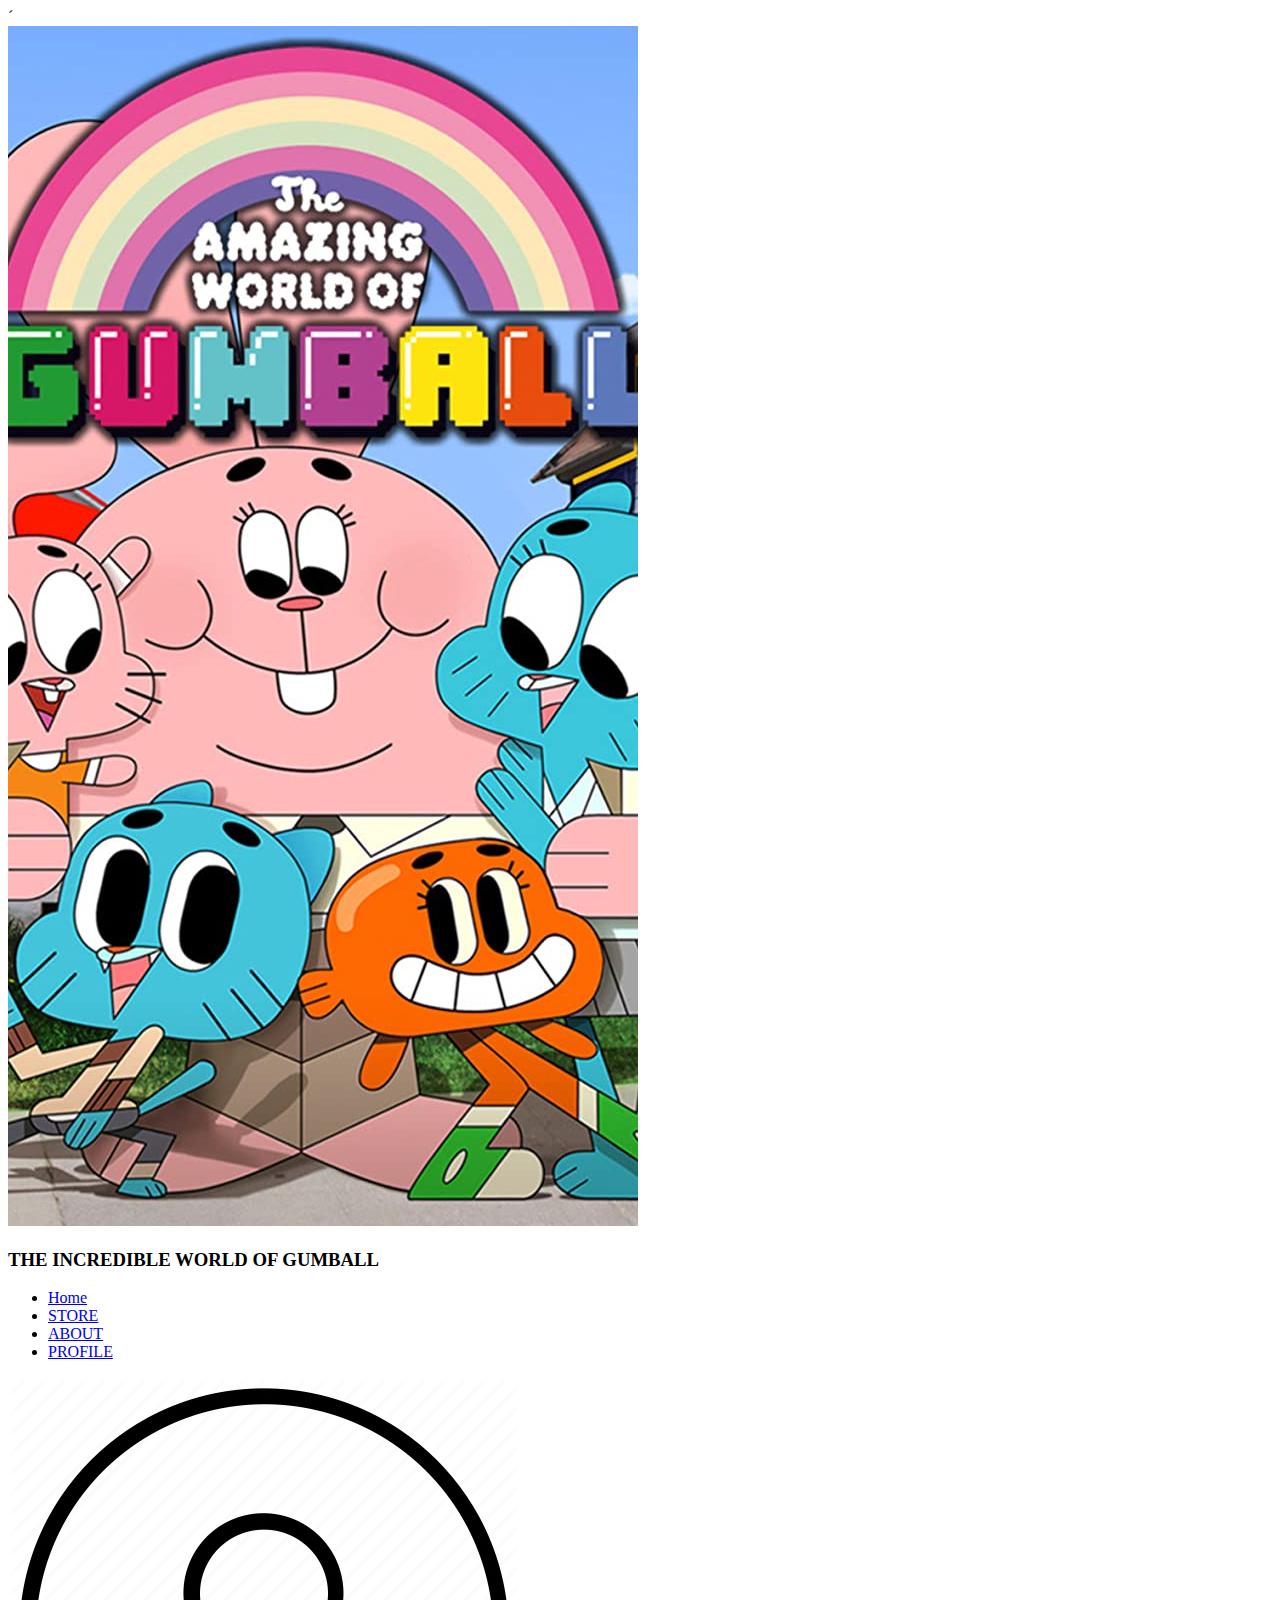
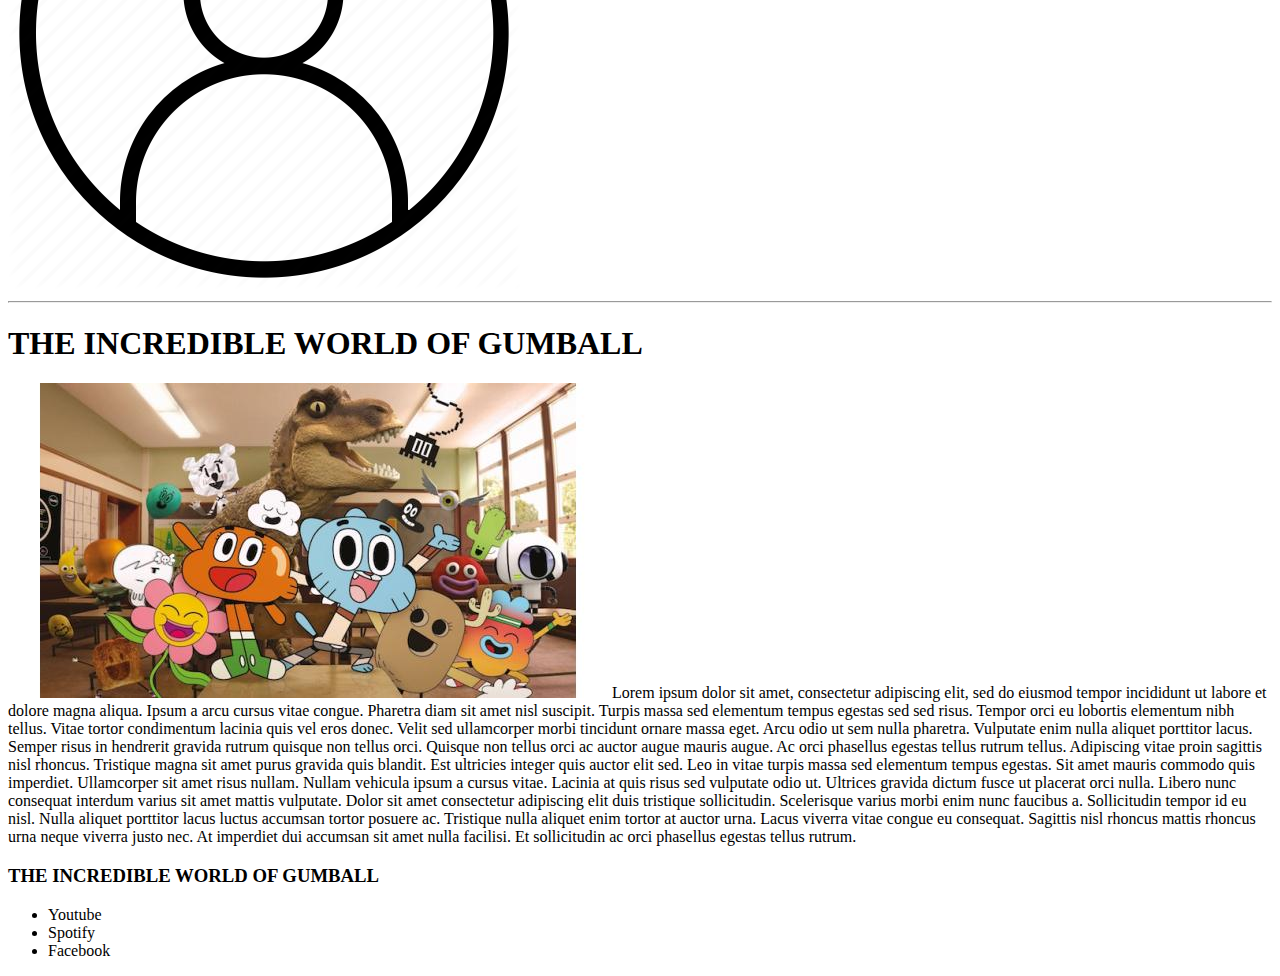
==== index.html @ 27bb7c55 "Initial" ====
<!DOCTYPE html>
<html>´
    <head>
        <meta charset="UTF-8">
        <meta name="viewport" content="width=device-width, initial-scale=1.0">
        <title>Document</title>
        <link rel="stylesheet" href="styles.css">
    </head>
    <body>
        <header>
            <nav>
                <a href="index.html"><img src="./GumballDarwin.jpg" alt="Well we caught the one with trash internet"></a>
                <h3>THE INCREDIBLE WORLD OF GUMBALL</h3>
                <ul class="nav-links">
                    <li><a href="Home.html">Home</a></li>
                    <li><a href="Store.html">STORE</a></li>
                    <li><a href="About.html">ABOUT</a></li>
                    <li><a href="Profile.html">PROFILE</a></li>
                </ul>
                <a href="index.html"><img src="./ProfileIcon.webp" alt="Well we caught the one with trash internet"></a>
            </nav>
            <hr>
            <h1>THE INCREDIBLE WORLD OF GUMBALL</h1>
        </header>
        <section>
        <img  class="image" src="./GumballFriends.jpg">
        Lorem ipsum dolor sit amet, consectetur adipiscing elit, sed do eiusmod tempor 
        incididunt ut labore et dolore magna aliqua. Ipsum a arcu cursus vitae congue. Pharetra diam sit
        amet nisl suscipit. Turpis massa sed elementum tempus egestas sed sed risus. Tempor orci eu lobortis
        elementum nibh tellus. Vitae tortor condimentum lacinia quis vel eros donec. Velit sed ullamcorper morbi 
        tincidunt ornare massa eget. Arcu odio ut sem nulla pharetra. Vulputate enim nulla aliquet porttitor lacus. 
        Semper risus in hendrerit gravida rutrum quisque non tellus orci. Quisque non tellus orci ac auctor augue 
        mauris augue. Ac orci phasellus egestas tellus rutrum tellus. Adipiscing vitae proin sagittis nisl rhoncus.
        Tristique magna sit amet purus gravida quis blandit. Est ultricies 
        integer quis auctor elit sed. Leo in vitae turpis massa sed elementum tempus egestas. Sit amet mauris
        commodo quis imperdiet. Ullamcorper sit amet risus nullam. Nullam
        vehicula ipsum a cursus vitae. Lacinia at quis risus sed vulputate odio ut.
        Ultrices gravida dictum fusce ut placerat orci nulla. Libero nunc consequat interdum
        varius sit amet mattis vulputate. Dolor sit amet consectetur adipiscing elit duis tristique
        sollicitudin. Scelerisque varius morbi enim nunc faucibus a. Sollicitudin tempor id eu nisl. Nulla aliquet
        porttitor lacus luctus accumsan tortor posuere ac. Tristique nulla aliquet enim tortor at auctor urna. 
         Lacus viverra vitae congue eu consequat. Sagittis nisl rhoncus mattis rhoncus urna neque viverra justo nec.
        At imperdiet dui accumsan sit amet nulla facilisi. Et sollicitudin ac orci phasellus egestas tellus rutrum.
        </section>
        <footer>
            <h3>THE INCREDIBLE WORLD OF GUMBALL</h3>
            <ul>
                <li>Youtube</li>
                <li>Spotify</li>
                <li>Facebook</li>
            </ul>
        </footer>
    </body>
</html>
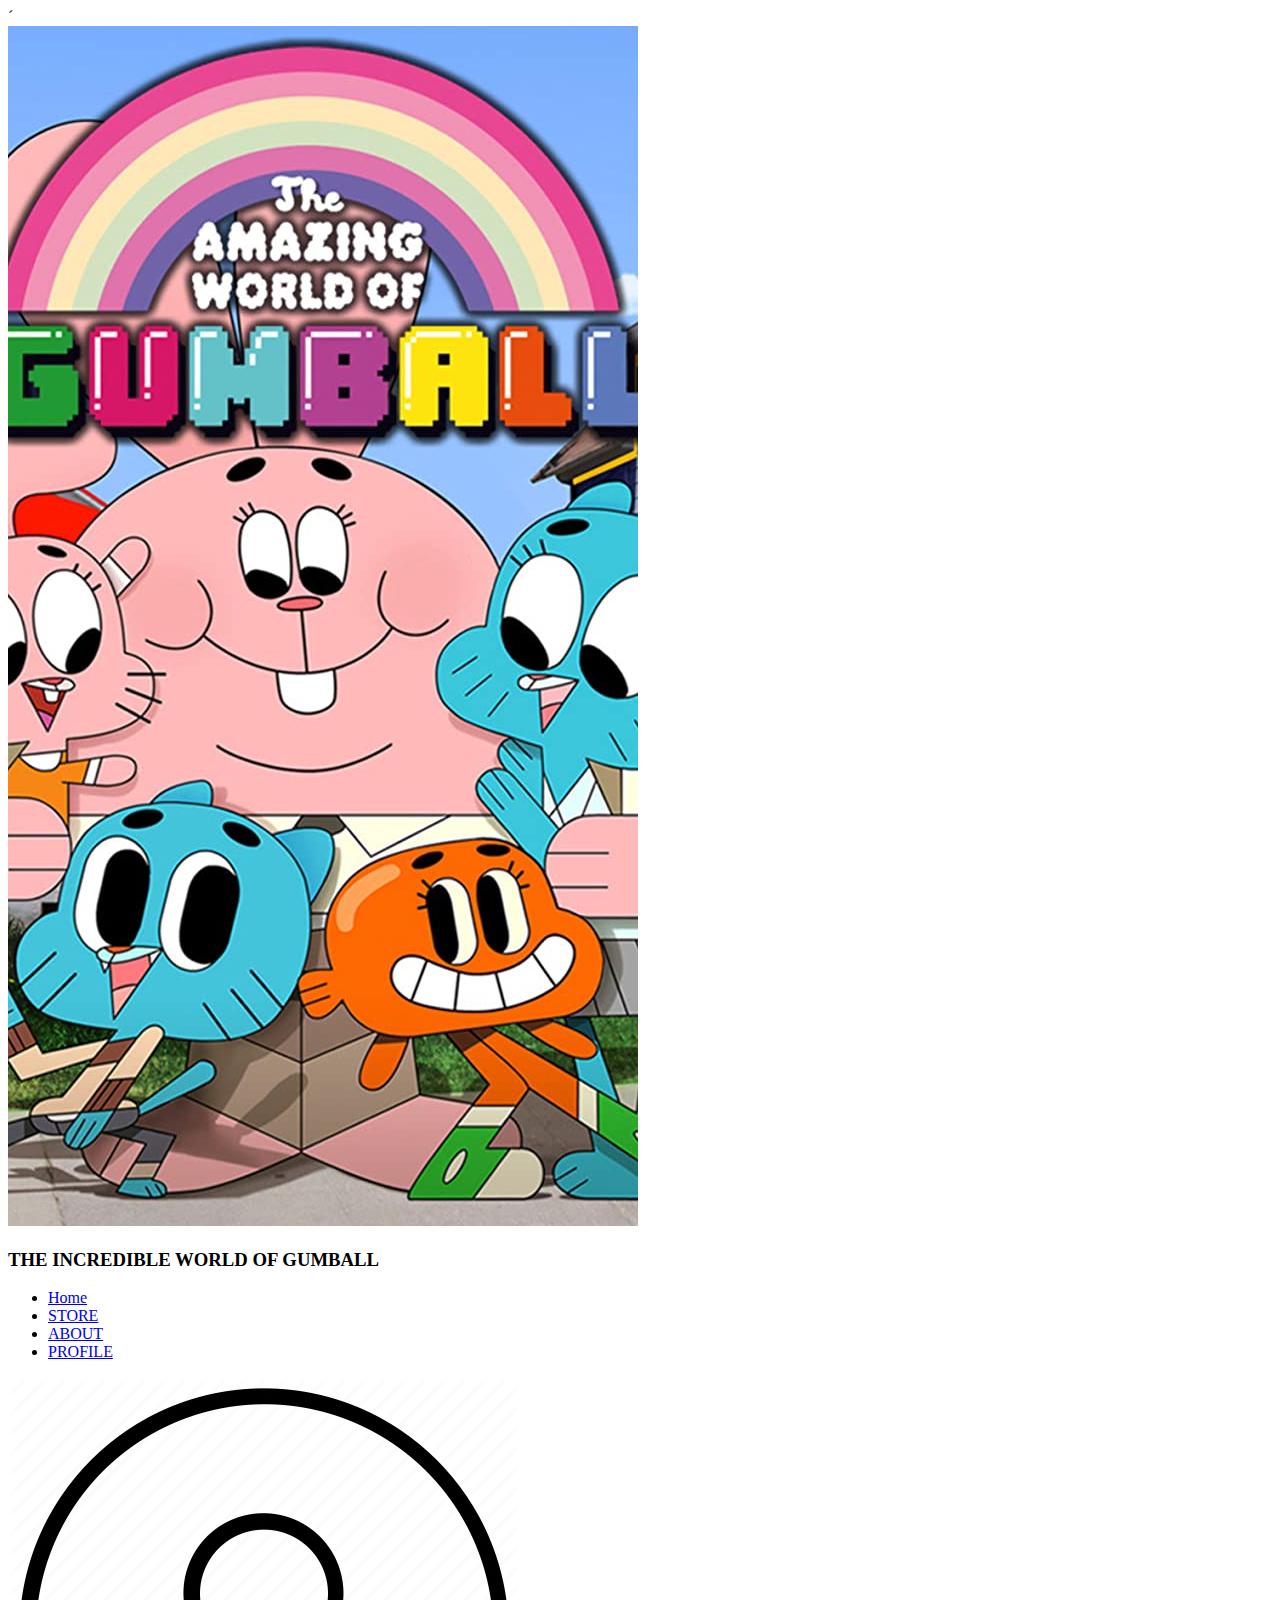
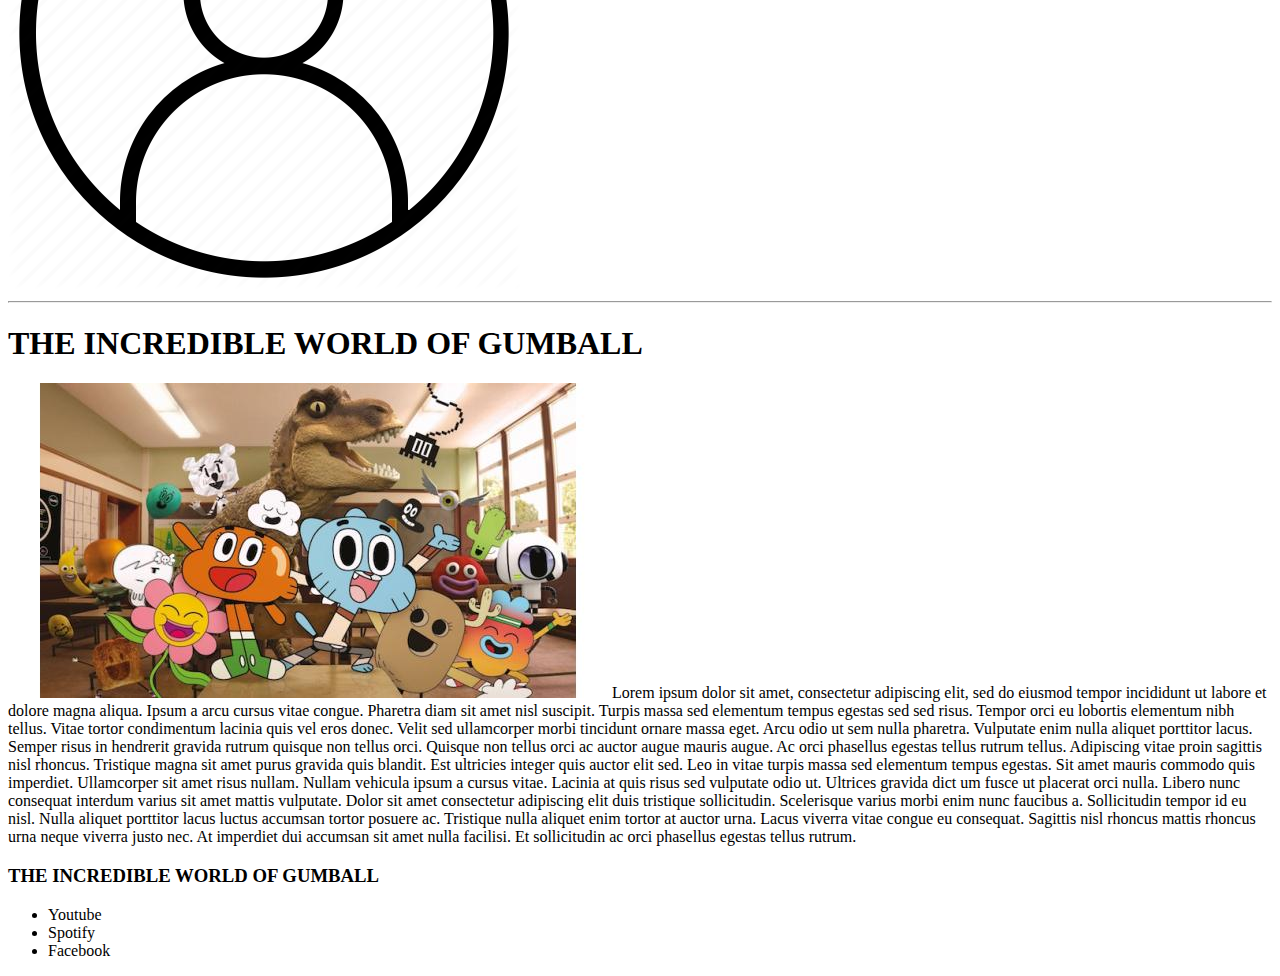
==== commit e3e0d2cc: "Version.2" ====
--- a/index.html
+++ b/index.html
@@ -19,11 +19,11 @@
                 </ul>
                 <a href="index.html"><img src="./ProfileIcon.webp" alt="Well we caught the one with trash internet"></a>
             </nav>
-            <hr>
-            <h1>THE INCREDIBLE WORLD OF GUMBALL</h1>
         </header>
+        <hr>
+        <h1 class="Title">THE INCREDIBLE WORLD OF GUMBALL</h1>
         <section>
-        <img  class="image" src="./GumballFriends.jpg">
+        <img  class="Image2" src="./GumballFriends.jpg">
         Lorem ipsum dolor sit amet, consectetur adipiscing elit, sed do eiusmod tempor 
         incididunt ut labore et dolore magna aliqua. Ipsum a arcu cursus vitae congue. Pharetra diam sit
         amet nisl suscipit. Turpis massa sed elementum tempus egestas sed sed risus. Tempor orci eu lobortis
@@ -35,7 +35,7 @@
         integer quis auctor elit sed. Leo in vitae turpis massa sed elementum tempus egestas. Sit amet mauris
         commodo quis imperdiet. Ullamcorper sit amet risus nullam. Nullam
         vehicula ipsum a cursus vitae. Lacinia at quis risus sed vulputate odio ut.
-        Ultrices gravida dictum fusce ut placerat orci nulla. Libero nunc consequat interdum
+        Ultrices gravida dict                                                   um fusce ut placerat orci nulla. Libero nunc consequat interdum
         varius sit amet mattis vulputate. Dolor sit amet consectetur adipiscing elit duis tristique
         sollicitudin. Scelerisque varius morbi enim nunc faucibus a. Sollicitudin tempor id eu nisl. Nulla aliquet
         porttitor lacus luctus accumsan tortor posuere ac. Tristique nulla aliquet enim tortor at auctor urna. 
